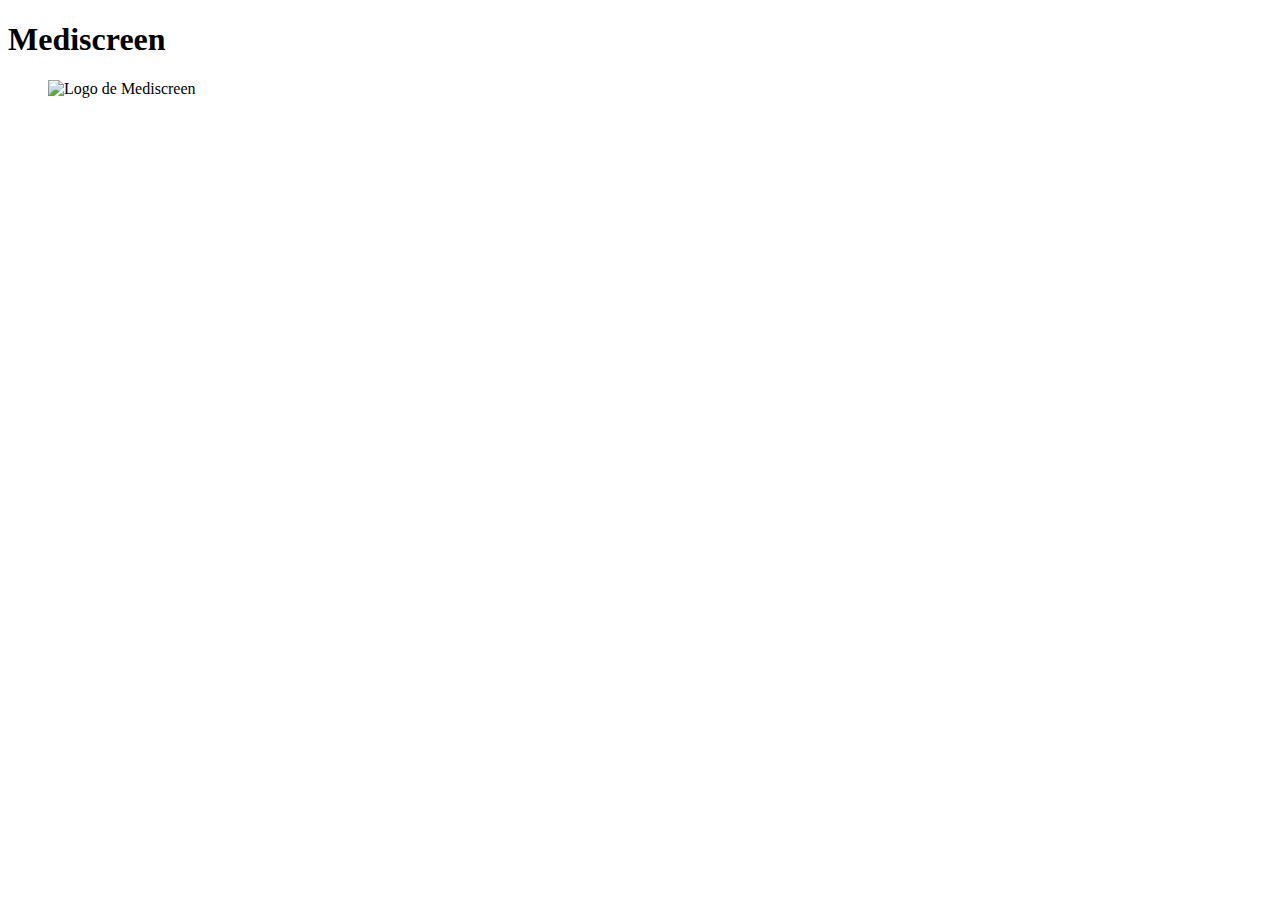
==== src/main/resources/templates/bandeau.html @ d2027c59 "Add view for basic crud" ====
<!DOCTYPE html>
<html xmlns:th="http://www.thymeleaf.org">
<head>
    <meta charset="ISO-8859-1">
    <title>Bandeau</title>
    <link rel="stylesheet" type="text/css" href="/css/bootstrap.min.css">
</head>

<body>
<div class="container-fluid menu">
    <div class="row" >
        <div class="col-xs-12 col-sm-8 align-self-center align-items-center">
            <h1>Mediscreen</h1>
        </div>
        <div class="row justify-content-around">
            <figure class="mx-auto mb-0 text-align-center">
                <img class="scaled" src="/img/logo.png" alt="Logo de Mediscreen" />
            </figure>
        </div>

    </div>
</div>
</body>
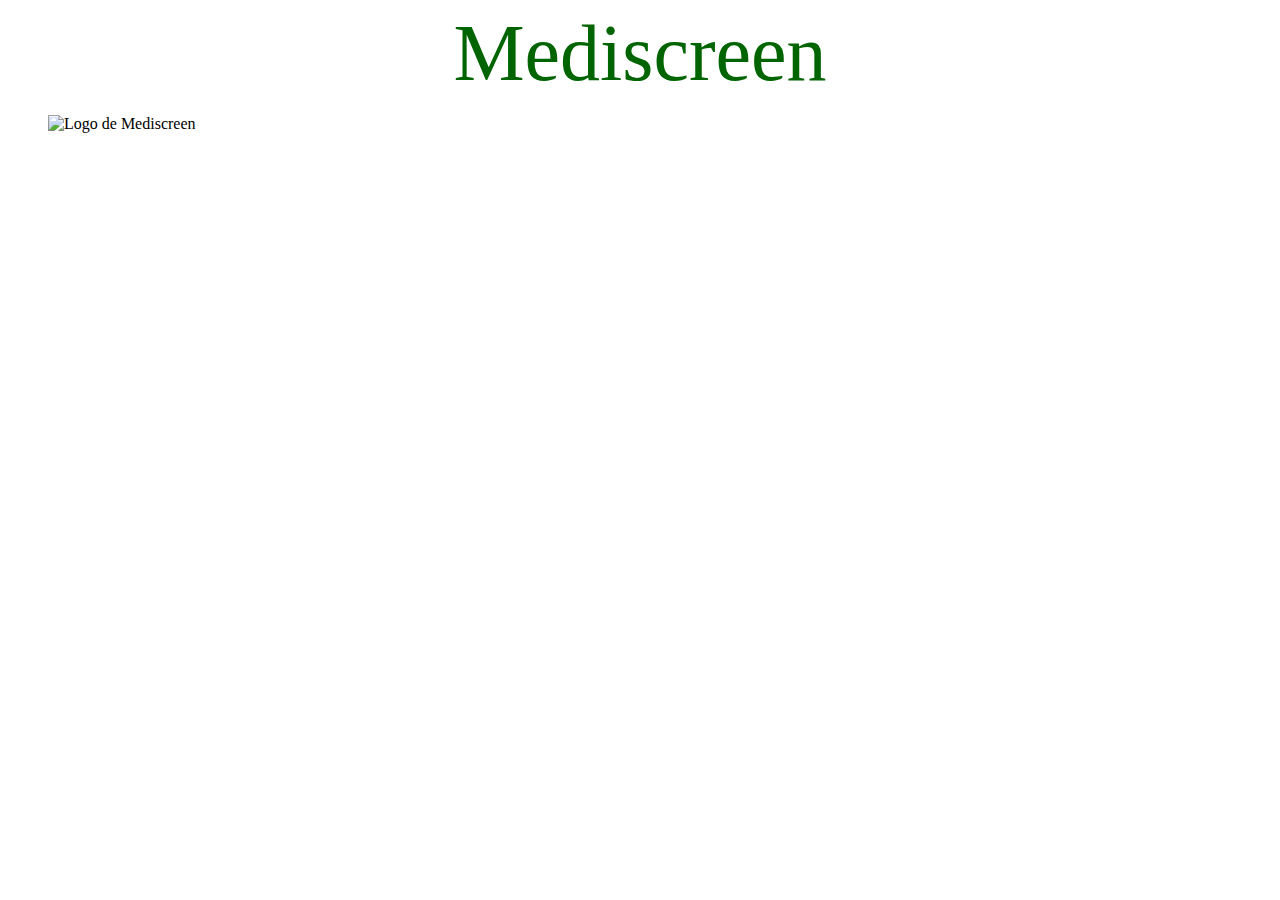
==== commit 550ed03f: "Add README Clean code" ====
--- a/src/main/resources/templates/bandeau.html
+++ b/src/main/resources/templates/bandeau.html
@@ -9,15 +9,14 @@
 <body>
 <div class="container-fluid menu">
     <div class="row" >
-        <div class="col-xs-12 col-sm-8 align-self-center align-items-center">
-            <h1>Mediscreen</h1>
+        <div class="col-xs-8 col-sm-9 align-self-center align-items-center" style="text-align:center; font-size:80px; color:darkgreen; font-weight: 500">
+            Mediscreen
         </div>
-        <div class="row justify-content-around">
+        <div class="col-xs-4 col-sm-3 align-self-center align-items-center">
             <figure class="mx-auto mb-0 text-align-center">
                 <img class="scaled" src="/img/logo.png" alt="Logo de Mediscreen" />
             </figure>
         </div>
-
     </div>
 </div>
 </body>